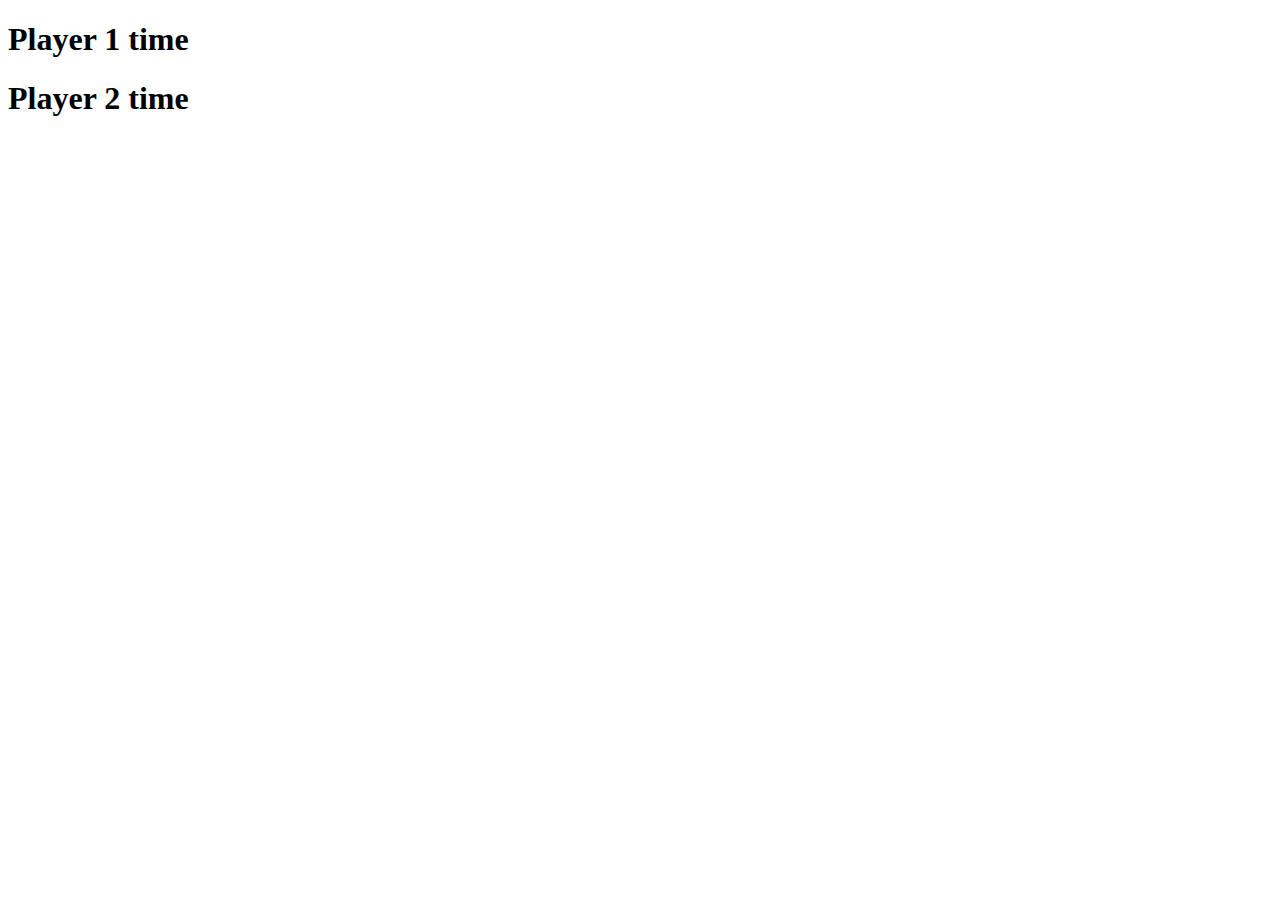
==== backgammon-clock.html @ a53b458d "include basic fischer clock" ====
<!DOCTYPE html>
<html lang="en">
    <head>
        <meta charset="utf-8"/>
    </head>

    <body>

        <script
			      src="https://code.jquery.com/jquery-3.5.1.min.js"
			      integrity="sha256-9/aliU8dGd2tb6OSsuzixeV4y/faTqgFtohetphbbj0="
			      crossorigin="anonymous">
        </script>

        <h1>Player 1 time</h1>

        <p id="playerOneTime"></p>

        <h1>Player 2 time</h1>

        <p id="playerTwoTime"></p>

        <h1 id="result"></h1>

        <script
			      src="http://localhost:8000/bgclock.js">
        </script>

    </body>
</html>
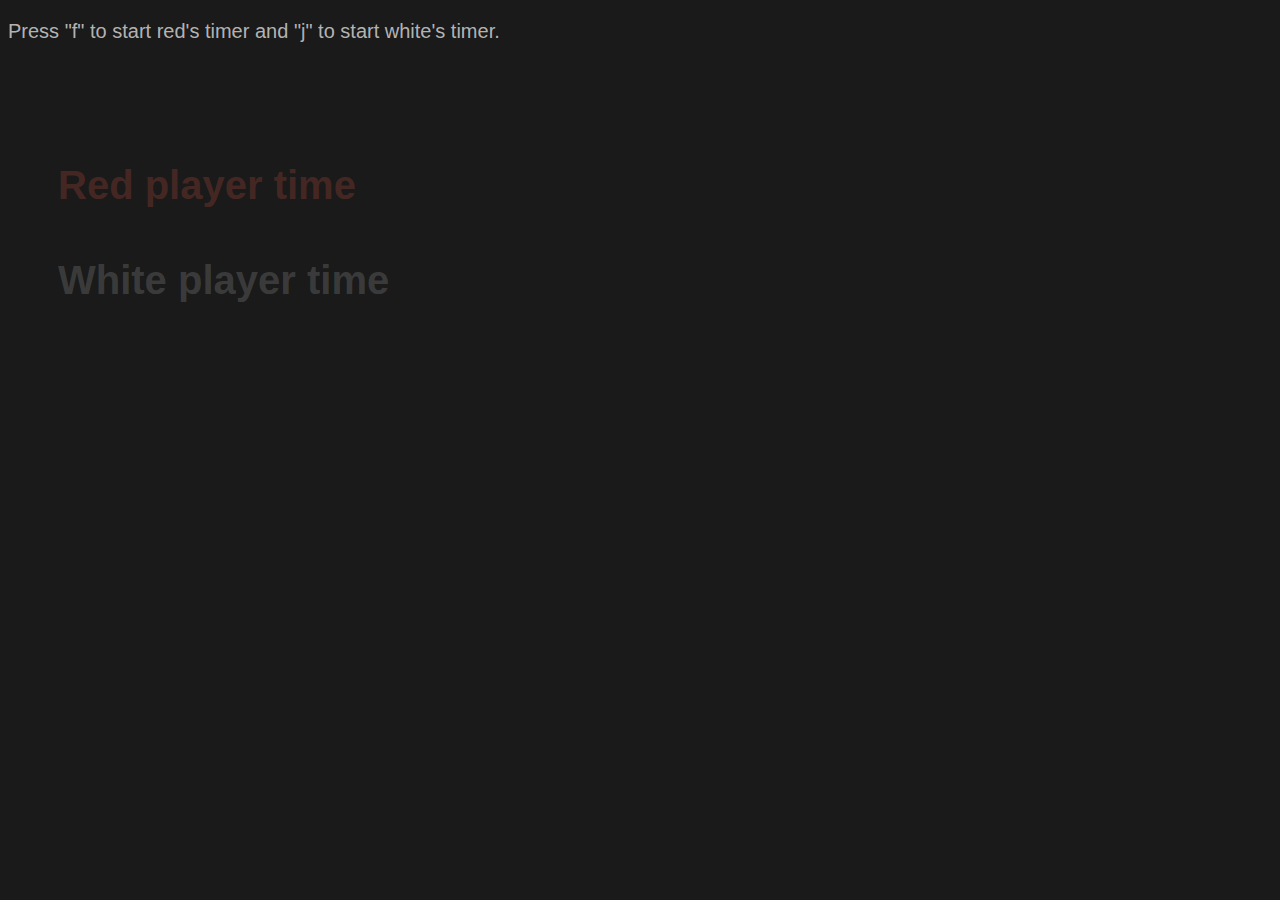
==== commit 062af740: "add a style sheet to make things look nice" ====
--- a/backgammon-clock.html
+++ b/backgammon-clock.html
@@ -2,6 +2,7 @@
 <html lang="en">
     <head>
         <meta charset="utf-8"/>
+        <link rel="stylesheet" href="stylesheet.css">
     </head>
 
     <body>
@@ -12,15 +13,18 @@
 			      crossorigin="anonymous">
         </script>
 
-        <h1>Player 1 time</h1>
+	<p class="information" style="margin-bottom:100px;">
+	Press "f" to start red's timer and "j" to start white's timer.
+	</p>
 
-        <p id="playerOneTime"></p>
+        <h1 id="playerOneName" class="playerOneOff">Red player time</h1>
+        <p id="playerOneTime" class="playerOneOff"></p>
 
-        <h1>Player 2 time</h1>
-
-        <p id="playerTwoTime"></p>
+        <h1 id="playerTwoName" class="playerTwoOff">White player time</h1>
+        <p id="playerTwoTime" class="playerTwoOff"></p>
 
         <h1 id="result"></h1>
+
 
         <script
 			      src="http://localhost:8000/bgclock.js">
--- a/stylesheet.css
+++ b/stylesheet.css
@@ -0,0 +1,42 @@
+body {
+    background-color: rgba(1, 1, 1, 0.9);
+    color: rgba(200, 200, 200, 1);
+    font-family: Arial, Helvetica, sans-serif;
+}
+
+h1 {
+    font-size: 40px;
+    padding-top: 20px;
+}
+
+p {
+    font-size: 30px;
+}
+
+.information {
+    color: rgba(200, 200, 200, 0.9);
+    font-size: 20px;
+}
+
+
+.playerOneOff {
+    border-color: rgba(255, 99, 71, 0.2);
+    color: rgba(255, 99, 71, 0.2);
+    padding-left: 50px;
+}
+
+.playerOneOn {
+    border-color: rgba(255, 99, 71, 1);
+    color: rgba(255, 99, 71, 1);
+    padding-left: 50px;
+}
+
+.playerTwoOff {
+    color: rgba(200, 200, 200, 0.2);
+    padding-left: 50px;
+}
+
+.playerTwoOn {
+    color: rgba(200, 200, 200, 1);
+    padding-left: 50px;
+}
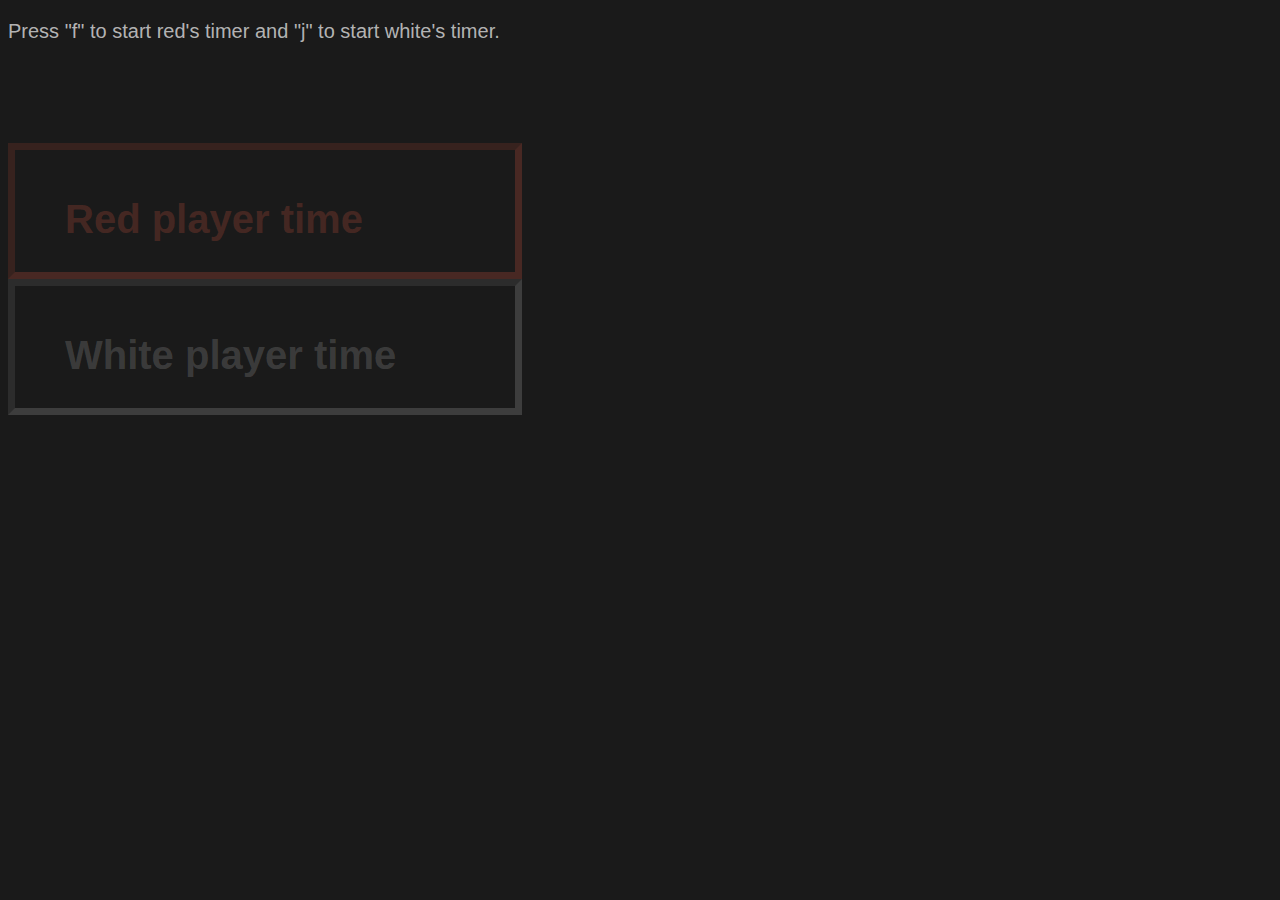
==== commit 8dcf0dde: "implement clicking as a way to toggle player" ====
--- a/backgammon-clock.html
+++ b/backgammon-clock.html
@@ -17,11 +17,15 @@
 	Press "f" to start red's timer and "j" to start white's timer.
 	</p>
 
+  <div id="playerOneBox" class="playerOneBoxOff" onclick="startOne()">
         <h1 id="playerOneName" class="playerOneOff">Red player time</h1>
         <p id="playerOneTime" class="playerOneOff"></p>
+  </div>
 
+  <div id="playerTwoBox" class="playerTwoBoxOff" onclick="startTwo()">
         <h1 id="playerTwoName" class="playerTwoOff">White player time</h1>
         <p id="playerTwoTime" class="playerTwoOff"></p>
+  </div>
 
         <h1 id="result"></h1>
 
--- a/stylesheet.css
+++ b/stylesheet.css
@@ -19,16 +19,36 @@
 }
 
 
+.playerOneBoxOff {
+    border-style: inset;
+    border-color: rgba(255, 99, 71, 0.2);
+    border-width: 7px;
+    width: 500px;
+}
+
 .playerOneOff {
-    border-color: rgba(255, 99, 71, 0.2);
     color: rgba(255, 99, 71, 0.2);
     padding-left: 50px;
 }
 
+.playerOneBoxOn {
+    border-style: outset;
+    border-color: rgba(255, 99, 71, 1);
+    border-width: 7px;
+    width: 500px;
+}
+
 .playerOneOn {
-    border-color: rgba(255, 99, 71, 1);
     color: rgba(255, 99, 71, 1);
     padding-left: 50px;
+}
+
+
+.playerTwoBoxOff {
+    border-style: inset;
+    border-color: rgba(200, 200, 200, 0.2);
+    border-width: 7px;
+    width: 500px;
 }
 
 .playerTwoOff {
@@ -36,6 +56,13 @@
     padding-left: 50px;
 }
 
+.playerTwoBoxOn {
+    border-style: outset;
+    border-color: rgba(200, 200, 200, 1);
+    border-width: 7px;
+    width: 500px;
+}
+
 .playerTwoOn {
     color: rgba(200, 200, 200, 1);
     padding-left: 50px;
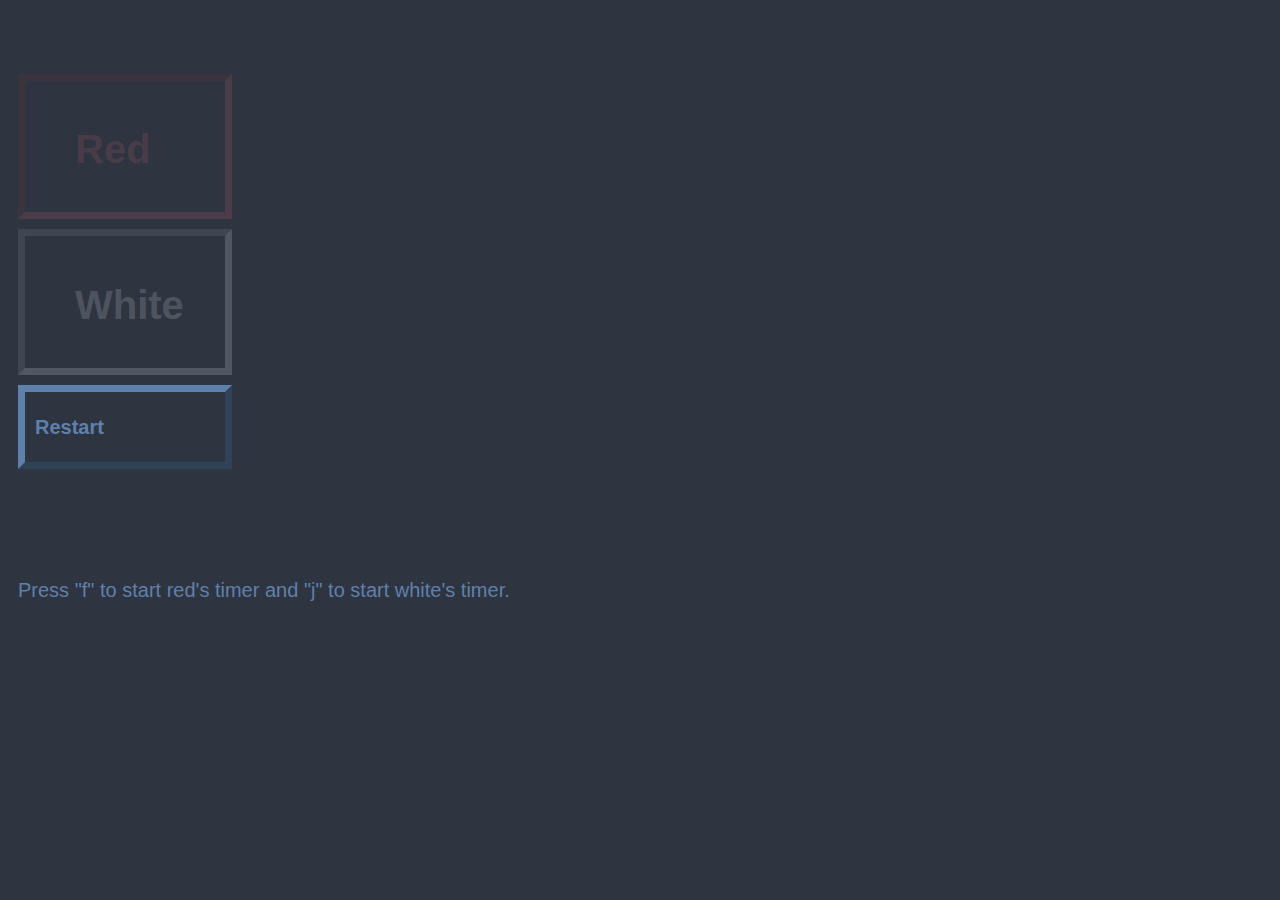
==== commit 7d9aee75: "add a restart button and change to nord colours" ====
--- a/backgammon-clock.html
+++ b/backgammon-clock.html
@@ -13,22 +13,26 @@
 			      crossorigin="anonymous">
         </script>
 
-	<p class="information" style="margin-bottom:100px;">
-	Press "f" to start red's timer and "j" to start white's timer.
-	</p>
-
-  <div id="playerOneBox" class="playerOneBoxOff" onclick="startOne()">
-        <h1 id="playerOneName" class="playerOneOff">Red player time</h1>
-        <p id="playerOneTime" class="playerOneOff"></p>
-  </div>
-
-  <div id="playerTwoBox" class="playerTwoBoxOff" onclick="startTwo()">
-        <h1 id="playerTwoName" class="playerTwoOff">White player time</h1>
-        <p id="playerTwoTime" class="playerTwoOff"></p>
-  </div>
 
         <h1 id="result"></h1>
 
+        <div id="playerOneBox" class="playerOneBoxOff" onclick="startOne()">
+            <h1 id="playerOneName" class="playerOneOff">Red</h1>
+            <p id="playerOneTime" class="playerOneOff"></p>
+        </div>
+
+        <div id="playerTwoBox" class="playerTwoBoxOff" onclick="startTwo()">
+            <h1 id="playerTwoName" class="playerTwoOff">White</h1>
+            <p id="playerTwoTime" class="playerTwoOff"></p>
+        </div>
+
+        <div id="restartButton" class="informationBox" onclick="restartClock()">
+            <h1 class="informationText">Restart</h1>
+        </div>
+
+	      <p class="informationText" style="margin-top:100px;">
+	          Press "f" to start red's timer and "j" to start white's timer.
+	      </p>
 
         <script
 			      src="http://localhost:8000/bgclock.js">
--- a/stylesheet.css
+++ b/stylesheet.css
@@ -1,6 +1,5 @@
 body {
-    background-color: rgba(1, 1, 1, 0.9);
-    color: rgba(200, 200, 200, 1);
+    background-color: rgb(46,52,64);
     font-family: Arial, Helvetica, sans-serif;
 }
 
@@ -10,60 +9,72 @@
 }
 
 p {
-    font-size: 30px;
+    font-size: 40px;
 }
-
-.information {
-    color: rgba(200, 200, 200, 0.9);
-    font-size: 20px;
-}
-
 
 .playerOneBoxOff {
     border-style: inset;
-    border-color: rgba(255, 99, 71, 0.2);
+    border-color: rgb(191,97,106, 0.2);
     border-width: 7px;
-    width: 500px;
+    width: 200px;
+    margin: 10px;
 }
 
 .playerOneOff {
-    color: rgba(255, 99, 71, 0.2);
+    color: rgb(191,97,106, 0.2);
     padding-left: 50px;
 }
 
 .playerOneBoxOn {
     border-style: outset;
-    border-color: rgba(255, 99, 71, 1);
+    border-color: rgb(191,97,106, 1.0);
     border-width: 7px;
-    width: 500px;
+    width: 200px;
+    margin: 10px;
 }
 
 .playerOneOn {
-    color: rgba(255, 99, 71, 1);
+    color: rgb(191,97,106, 1.0);
     padding-left: 50px;
 }
 
 
 .playerTwoBoxOff {
     border-style: inset;
-    border-color: rgba(200, 200, 200, 0.2);
+    border-color: rgb(216,222,233,0.2);
     border-width: 7px;
-    width: 500px;
+    width: 200px;
+    margin: 10px;
 }
 
 .playerTwoOff {
-    color: rgba(200, 200, 200, 0.2);
+    color: rgb(216,222,233,0.2);
     padding-left: 50px;
 }
 
 .playerTwoBoxOn {
     border-style: outset;
-    border-color: rgba(200, 200, 200, 1);
+    border-color: rgba(200, 200, 200, 1.0);
     border-width: 7px;
-    width: 500px;
+    width: 200px;
+    margin: 10px;
 }
 
 .playerTwoOn {
-    color: rgba(200, 200, 200, 1);
+    color: rgba(200, 200, 200, 1.0);
     padding-left: 50px;
 }
+
+.informationBox {
+    border-style: outset;
+    border-color: rgb(94,129,172);
+    border-width: 7px;
+    width: 200px;
+    margin: 10px;
+}
+
+.informationText {
+    font-size: 20px;
+    color: rgb(94,129,172);
+    padding: 10px;
+}
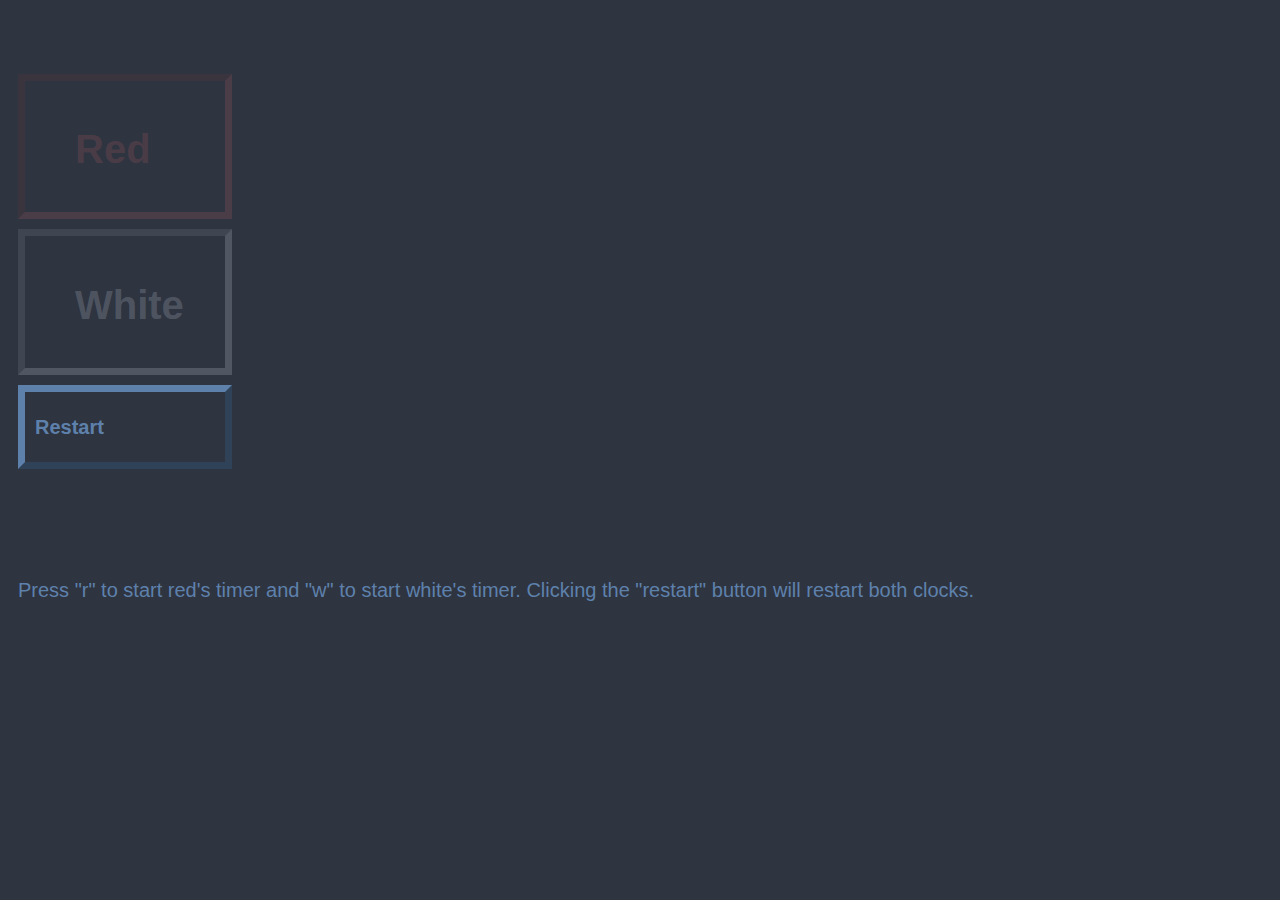
==== commit 5a8d9ff7: "remove the dependency on jquery by hardcoding the keypress hook" ====
--- a/backgammon-clock.html
+++ b/backgammon-clock.html
@@ -5,14 +5,7 @@
         <link rel="stylesheet" href="stylesheet.css">
     </head>
 
-    <body>
-
-        <script
-			      src="https://code.jquery.com/jquery-3.5.1.min.js"
-			      integrity="sha256-9/aliU8dGd2tb6OSsuzixeV4y/faTqgFtohetphbbj0="
-			      crossorigin="anonymous">
-        </script>
-
+    <body onkeypress="respondToEvent()">
 
         <h1 id="result"></h1>
 
@@ -30,12 +23,13 @@
             <h1 class="informationText">Restart</h1>
         </div>
 
-	      <p class="informationText" style="margin-top:100px;">
-	          Press "f" to start red's timer and "j" to start white's timer.
-	      </p>
+        <p class="informationText" style="margin-top:100px;">
+          Press "r" to start red's timer and "w" to start white's timer.
+          Clicking the "restart" button will restart both clocks.
+        </p>
 
         <script
-			      src="http://localhost:8000/bgclock.js">
+            src="http://localhost:8000/bgclock.js">
         </script>
 
     </body>
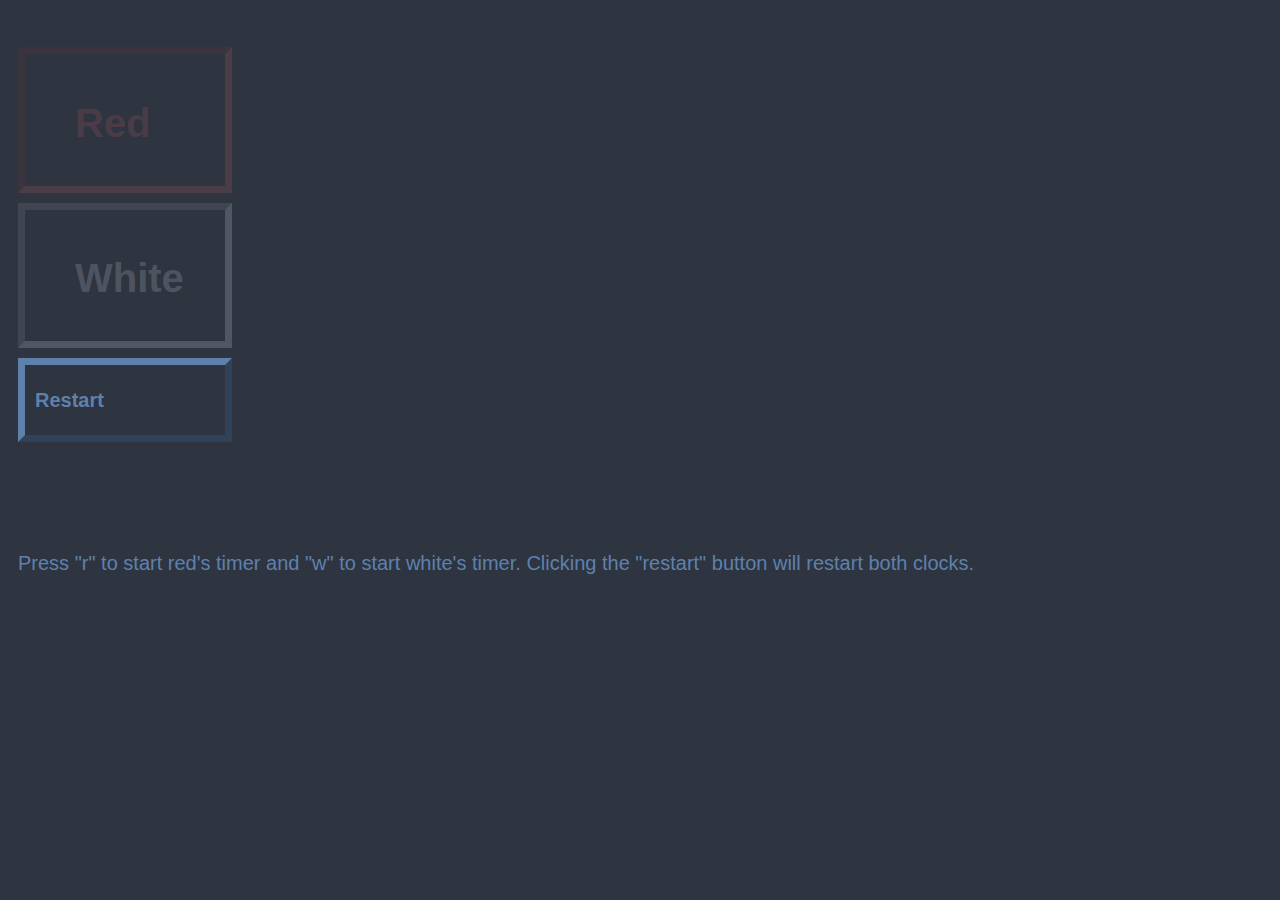
==== commit 13e6d205: "put the time update after the end of the turn and refactor to simplify update" ====
--- a/backgammon-clock.html
+++ b/backgammon-clock.html
@@ -7,7 +7,7 @@
 
     <body onkeypress="respondToEvent()">
 
-        <h1 id="result"></h1>
+        <h1 id="result" class="informationText"></h1>
 
         <div id="playerOneBox" class="playerOneBoxOff" onclick="startOne()">
             <h1 id="playerOneName" class="playerOneOff">Red</h1>
